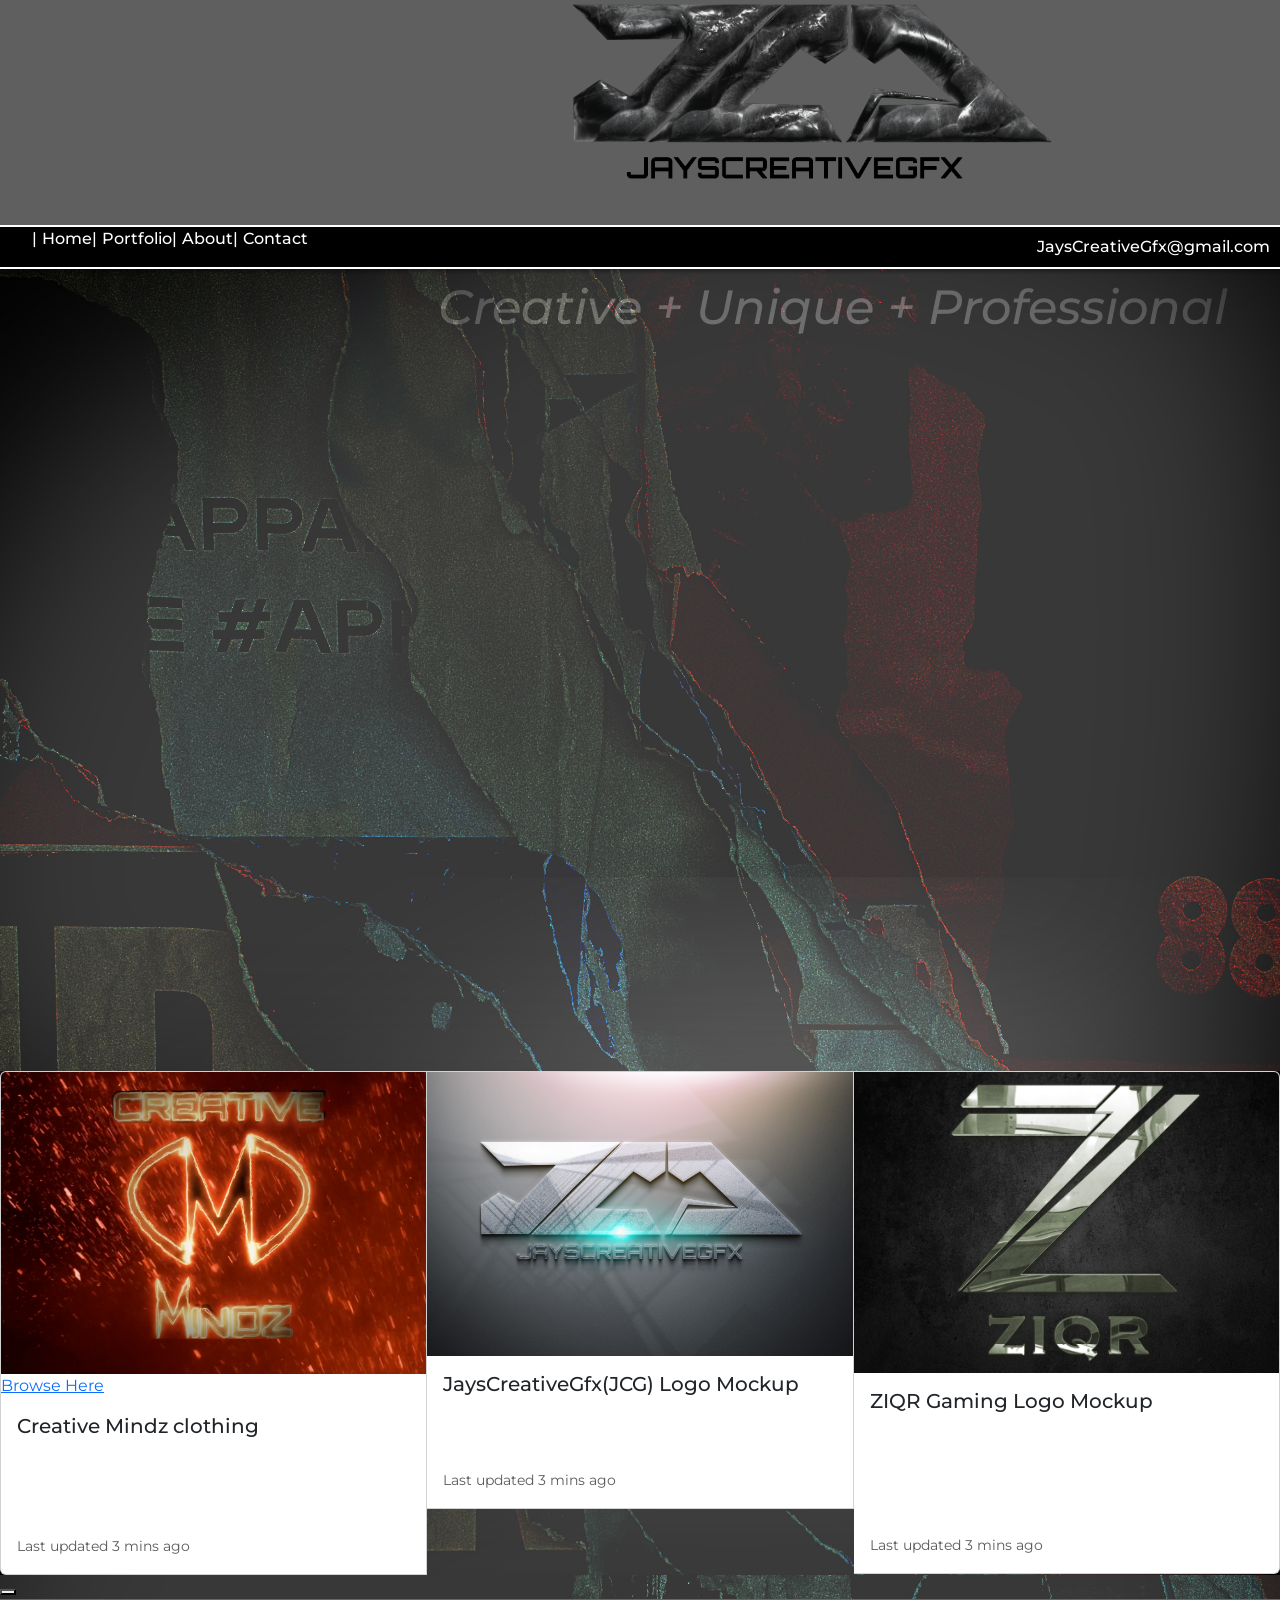
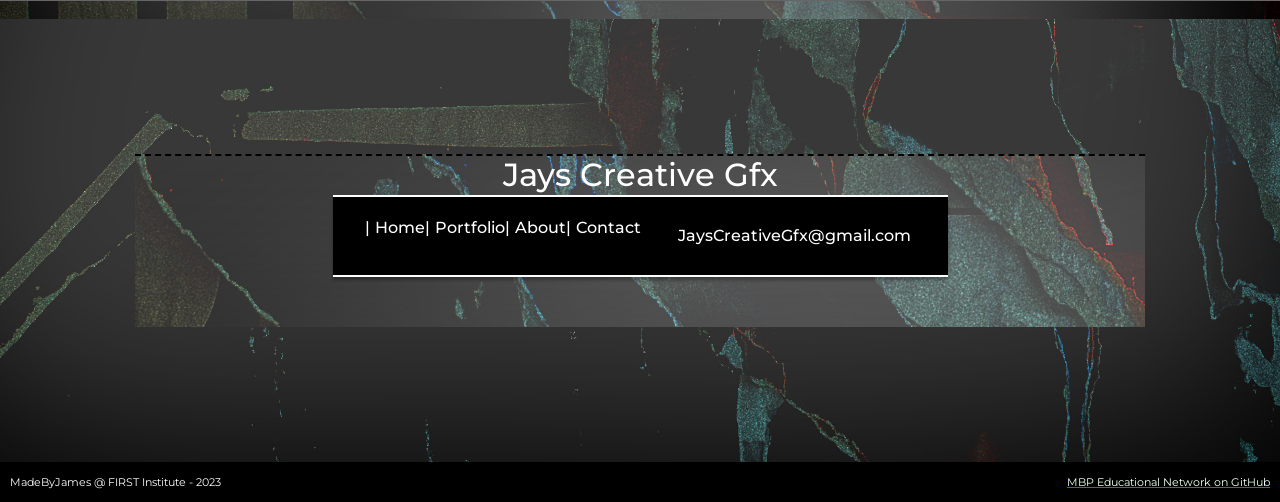
==== index.html @ 42626020 "5/8" ====
<!DOCTYPE html>
<html lang="en" dir="ltr">

<head>
  <meta name="viewport" content="width=device-width, initial-scale=1">
  <meta charset="utf-8">
  <link rel="icon" href="./assets/branding/first_code.svg">
  <!-- Site tyle, do not edit style.css -->
  <link rel="stylesheet" href="JCG_Portfolio/css/style.css">
  <!-- Hero styling, edit this one. -->
  <link rel="stylesheet" href="JCG_Portfolio/css/hero.css">
  <link href="https://cdn.jsdelivr.net/npm/bootstrap@5.3.0-alpha3/dist/css/bootstrap.min.css" rel="stylesheet"
    integrity="sha384-KK94CHFLLe+nY2dmCWGMq91rCGa5gtU4mk92HdvYe+M/SXH301p5ILy+dN9+nJOZ" crossorigin="anonymous">
  <link rel="preconnect" href="https://fonts.googleapis.com">
  <link rel="preconnect" href="https://fonts.gstatic.com" crossorigin>
  <link href="https://fonts.googleapis.com/css2?family=Montserrat&display=swap" rel="stylesheet">

  <title>James Figueroa</title>
</head>

<body>
  <header>
    <div class="header-top">
      <img class="jcg" src="" alt="">

      <defs>
        <style></style>
      </defs>
      <g id="a" />
      <g id="b">
        <g id="c">
          <g>
            <path class="d"
              d="M50.59,47.19h-2.02v8.18h1.64c1.56,0,2.51-.68,2.51-2.81v-2.62c0-1.9-.65-2.74-2.13-2.74Z" />
            <path class="d"
              d="M57,0C25.52,0,0,25.52,0,57s25.52,57,57,57,57-25.52,57-57S88.48,0,57,0Zm-10.43,16.19c1.56,0,1.93-.52,2.04-2.22l.3-4.97c.19-2.82,1.82-4.11,4.11-4.11h2.08v3.34h-.59c-1.3,0-1.85,.59-1.96,2.63l-.19,3.71c-.07,1.37-.52,2.82-2.41,3.3,1.89,.48,2.33,1.93,2.41,3.3l.19,3.71c.11,2.04,.67,2.63,1.96,2.63h.59v3.34h-2.08c-2.3,0-3.93-1.3-4.11-4.11l-.3-4.97c-.11-1.71-.48-2.22-2.04-2.22v-3.34Zm-11.43,31h-6.88v8.03h5.4v3.8h-5.4v10.99h-4.18v-26.63h11.07v3.8Zm-1.83-19.59v-6.69c0-2.06,1.03-3.23,3.01-3.23s3.01,1.18,3.01,3.23v1.25h-1.91v-1.38c0-.92-.4-1.27-1.05-1.27s-1.05,.35-1.05,1.27v6.94c0,.92,.4,1.25,1.05,1.25s1.05-.33,1.05-1.25v-1.84h1.91v1.71c0,2.06-1.03,3.23-3.01,3.23s-3.01-1.18-3.01-3.23Zm8.03,42.41h-4.18v-26.63h4.18v26.63Zm11.79,0c-.23-.68-.38-1.1-.38-3.27v-4.18c0-2.47-.84-3.38-2.74-3.38h-1.44v10.84h-4.18v-26.63h6.31c4.34,0,6.2,2.02,6.2,6.12v2.09c0,2.74-.87,4.53-2.74,5.4,2.09,.87,2.78,2.89,2.78,5.67v4.11c0,1.29,.04,2.24,.46,3.23h-4.26Zm15.65,29.02c-1.39,0-1.72,.46-1.82,1.98l-.26,4.43c-.17,2.51-1.62,3.67-3.67,3.67h-1.85v-2.98h.53c1.16,0,1.65-.53,1.75-2.35l.17-3.31c.07-1.22,.46-2.51,2.15-2.94-1.69-.43-2.08-1.72-2.15-2.94l-.17-3.31c-.1-1.82-.6-2.35-1.75-2.35h-.53v-2.98h1.85c2.05,0,3.5,1.16,3.67,3.67l.26,4.43c.1,1.52,.43,1.98,1.82,1.98v2.98Zm-3.52-28.72c-4.11,0-6.24-2.43-6.24-6.7v-1.64h3.96v1.9c0,1.9,.84,2.59,2.17,2.59s2.17-.68,2.17-2.59c0-5.48-8.18-6.5-8.18-14.11,0-4.26,2.09-6.69,6.16-6.69s6.16,2.43,6.16,6.69v.84h-3.96v-1.1c0-1.9-.76-2.62-2.09-2.62s-2.09,.72-2.09,2.62c0,5.48,8.18,6.5,8.18,14.11,0,4.26-2.13,6.7-6.24,6.7Zm20.35-23.13h-4.37v22.82h-4.18v-22.82h-4.37v-3.8h12.93v3.8Zm4.31,20.4l-1.44,3.33h-1.35l.87-3h-1.26v-3.18h3.18v2.85Zm0-11.1h-3.18v-3.18h3.18v3.18Z" />
          </g>
        </g>
      </g></svg>
    </div>
    <div class="header-bottom">
      <h1 class="site_title"></h1>
      <h3 class="site_quote"></h3>
    </div>
  </header>
  <nav>
    <ul>
      <li> <a href="index.html">Home</a> </li>
      <li> <a href="portfolio.html">Portfolio</a> </li>
      <li> <a href="about.html">About</a> </li>
      <li> <a href="contact.html">Contact</a> </li>
    </ul>
    <div class="nav-contact">
      
      <ion-icon name="mail-outline"></ion-icon> <p>JaysCreativeGfx@gmail.com</p>
    </div>
  </nav>
  <section>
    <!-- HERO CSS GOES HERE -->
    <div class="site_hero">
      <div class="hero_text">
        <h1> </h1>

        <h3>Creative + Unique + Professional</h3>
      </div>
    </div>
  </section>
  <!-- DAY 1 STOP HERE -->
  <main>

    <!-- General content cards: -->
    <div class="card-group">
      <div class="card">
        <img src="JCG_Portfolio/assets/branding/Screen Shot 2023-08-06 at 7.41.13 PM.png" class="card-img-top" alt="...">
       
        <a href="https://creativemindzclothing.com" target="_blank" class="button">Browse Here</a>
        <div class="card-body">
          <h5 class="card-title">Creative Mindz clothing</h5>
          <p class="card-text">This is a wider card with supporting text below as a natural lead-in to additional content. This content is a little bit longer.</p>
          <p class="card-text"><small class="text-body-secondary">Last updated 3 mins ago</small></p>
        </div>
      </div>
      <div class="card">
        <img src="JCG_Portfolio/assets/branding/JCGMockup.jpg" class="card-img-top" alt="...">
        <div class="card-body">
          <h5 class="card-title">JaysCreativeGfx(JCG) Logo Mockup</h5>
          <p class="card-text">This card has supporting text below as a natural lead-in to additional content.</p>
          <p class="card-text"><small class="text-body-secondary">Last updated 3 mins ago</small></p>
        </div>
      </div>
      <div class="card">
        <img src="JCG_Portfolio/assets/branding/ZIQRMockUpBlk.jpg" class="card-img-top" alt="...">
        <div class="card-body">
          <h5 class="card-title">ZIQR Gaming Logo Mockup</h5>
          <p class="card-text">This is a wider card with supporting text below as a natural lead-in to additional content. This card has even longer content than the first to show that equal height action.</p>
          <p class="card-text"><small class="text-body-secondary">Last updated 3 mins ago</small></p>
        </div>
      </div>
    </div>
  </main>
  
  <button></button>
        <div class="footer-hat"></div>
  <footer>
        <div class="footer-left">
          <h4>Jays Creative Gfx</h4>
          <nav>
            <ul>
              <li> <a href="index.html">Home</a> </li>
              <li> <a href="./portfolio.html">Portfolio</a> </li>
              <li> <a href="./about.html">About</a> </li>
              <li> <a href="./contact.html">Contact</a> </li>
            </ul>
            <div class="nav-contact">
           
              <ion-icon name="mail-outline"></ion-icon> <p>JaysCreativeGfx@gmail.com</p>
            </div>
          </nav>
        
    </div>
  </footer>
  <div class="footer-feet">
    <p>MadeByJames @ FIRST Institute - 2023</p>
    <a href="https://github.com/nicholasparryfirst/nicholasparryfirst.github.io">
      <p>MBP Educational Network on GitHub</p>
    </a>
  </div>





  <script src="https://cdn.jsdelivr.net/npm/bootstrap@5.3.0-alpha3/dist/js/bootstrap.bundle.min.js"
    integrity="sha384-ENjdO4Dr2bkBIFxQpeoTz1HIcje39Wm4jDKdf19U8gI4ddQ3GYNS7NTKfAdVQSZe"
    crossorigin="anonymous"></script>


  <script type="module" src="https://unpkg.com/ionicons@5.5.2/dist/ionicons/ionicons.esm.js"></script>
  <script nomodule src="https://unpkg.com/ionicons@5.5.2/dist/ionicons/ionicons.js"></script>
</body>

</html>
---- JCG_Portfolio/css/style.css ----
/* Imports */
@import url('https://fonts.googleapis.com/css2?family=Abril+Fatface&display=swap');
@import url('https://fonts.googleapis.com/css2?family=Open+Sans:ital,wght@0,300;0,400;0,500;0,600;0,700;0,800;1,300;1,400;1,500;1,600;1,700;1,800&display=swap');
@import url('https://fonts.googleapis.com/css2?family=Bebas+Neue&display=swap');

/*~~~~~~ MAIN BRAND STYLE ~~~~~~~~*/

/* typography: */
body, main, footer, nav, header {
  font-family: 'Montserrat', sans-serif;
  background-color: #000000;
}
a {
  color:#000000;
}
.btn {
  background-color: #000000;
  border:2px solid #000000;
  border-radius: 0px;
}

/* Header & Navbar: */

body {
  background-image: url("../assets/branding/NewJCGCBackground.jpg");
  
  background-size: cover;
  background-position: center;
  background-repeat: no-repeat;
  
  color:#000000;
  border-color: #000000;
}

header {
  padding-top: 25vh;
  margin-left: 0%;
  margin-right: 0%;
  padding-left: 90vh;
  padding-right: 90vh;
  max-width: max-content;
  background-image: url("../assets/branding/NewJCGLogo-02.png");
    background-position: center;
    background-size: cover;
    background-size: 30%;
    background-repeat: no-repeat;
    justify-content: center;

    


  
  background-color:#5f5f5f;
  color:#ffffff;
 
 
}
.header-bottom{
 
}
div .card {
  height: 20%;
}
  

.header-top{
  width:100%;
  margin-left: 31vh;
  margin-right: 31vh;
 
    background-position: center;
    background-size: cover;
    background-size: 70%;
    background-repeat: no-repeat;
  display: flex;
  align-items: center;
  justify-content: center;
  
}
nav  {
  width: 100%;
  justify-content: space-between;
  align-items: center;
  border-top: 2px solid #ffffff;
  border-bottom: 2px solid #ffffff;
  background-color:#000000;
  position:sticky;
  top:0px;
  box-shadow: 0px 3px 3px 0px rgb(0,0,0,0.3);
  display:flex;
  z-index: 99;
  font-weight: 500;
  color: rgb(255, 255, 255);
  
}



nav ul  {
  display:flex;
  
 
}

nav li {
  list-style-type: none;
  display:flex;
  justify-content: center;
  align-items: center;
  align-content: center;
 
}
nav a {
  color:#ffffff;
  text-decoration: none;
  
  display:inline-block;
  
}
nav a::before {
  content:"|";
  padding-right:5px;
  
}
nav a:hover {
  background-color: #000000bc;
  color:#6397ff;
}
.nav-contact {
  display:flex;
  justify-content: flex-end;
  align-items: center;
  height:auto;
  width:100%;
}
.nav-contact:hover {
  color:#6397ff;
}
.nav-contact ion-icon{
  margin-right:10px;
}
.nav-contact p:hover {
  color:#6397ff;
}
.nav-contact p {
  margin:0;
  margin-right: 10px;
}

#site_logo {
  width:100%;
}
.site_title {
  font-family: 'Lobster'cursive;
  font-size: 4em;
  font-weight: 900;
  margin-bottom:0;
}
.site_quote {

  align-items: center;
  justify-content: center;
  padding: 5%;
  font-size: 1.5em;
  text-align: right;
  font-style: italic;
  font-weight: 700px;
  margin:0px;
  font-family: 'Montserrat', sans-serif;
  color: #ffffff;
}
#site_logo:hover,.site_title:hover,.site_quote:hover {
  color:#192e55;
  cursor:pointer;
}


/* MAIN Content */


/* contents: */

.content {
  background-color: #ab5151;
  border:2px solid #ff0000;
  padding:15px;
  color:#333131;
  box-shadow: 2px 3px 1px 1px rgba(0,0,0,0.3);
  margin:50px 0px;
}
.content-header {
  font-size: 42pt;
  font-family: 'Lobster', cursive;
  margin:0;
  text-align: center;
  padding:25px;
  font-style: italic;
  font-weight: bold;
}
.content-subhead {
  border-bottom: 1px solid #000000;
  margin:0;
  text-align: center;
  margin-bottom:25px;
  padding-bottom:25px;
  font-family: 'Montserrat', sans-serif;
  font-weight: normal;
  font-style: italic;
}
.content-content {
  
  padding:20px;
}






/* Footer ~~~~~~~ */
.footer-hat {
  height:20px;
  background-color: #000000;
  border-top:2px solid #676666;
  background-image: url("../assets/branding/NewJCGCBackground.jpg");
  background-position: center;
  background-size: cover;
  justify-content: center;
  
  
  
}
footer .nav-contact{
  margin: 3vh;
}
footer {
  padding-right: 50vh;
  padding-left: 50vh;
  justify-content: center;
  background-image: url("../assets/branding/NewJCGCBackground.jpg");
  background-position: center;
  background-size: cover;
  background-size: 200%;
  margin: 15vh;
  margin-left: 15vh;


  background-repeat: no-repeat;
  background-color: #adacac;

  border-top:2px dashed #000000;
  box-sizing: border-box;
  display:flex;
  color: #ffffff;
  font-family: 'Lobster', cursive;
}
footer h4, footer h5, footer h6 {
  font-family: 'Lobster', cursive;
  margin:0;

}
.footer-left {
  flex: 1;
  margin-bottom:50px;
  font-family: 'Montserrat', sans-serif;
}
.footer-right {
  flex:3;
  margin-left:25px;
  font-family: 'Montserrat', sans-serif;
}
footer h4 {
  font-size: 2em;
  font-family: 'Montserrat', sans-serif;
}
.footer-right h6 {
  font-size: 1.5em;
  font-family: 'Montserrat', sans-serif;
}
.footer-right p {
  margin-left: 15px;
  margin-top: 10px;
  font-family: 'Montserrat', sans-serif;
}

.footer-feet {
  background-color: #000000;
  height:40px;
  border-top: 2px dashed #000000;
  

  display:flex;
  align-items: center;
  justify-content: space-between;
  padding:10px;
  font-size: 8pt;
  font-family: 'Montserrat', sans-serif;
}

.footer-feet p {
  font-family: 'Montserrat', sans-serif;
  margin:0;
}

/* Special typography */

.dropcap {
  float:left;
  font-size:42pt;
  margin-top: -5px;
  line-height: 0.65;
  padding-bottom: 0px;
  margin-bottom: 0px;
  font-family: 'Montserrat', sans-serif;
  font-weight: bold;
}
h1{
  font-family: 'Lobster' ;
}

.content-container{
  margin-bottom:0%;
  display: grid;
  grid-template-columns: auto;
}
---- JCG_Portfolio/css/hero.css ----
.site_hero {
    height: 88vh;
   
    justify-content:center;
   
    align-items: center;
    font-family: 'Montserrat', sans-serif;
    background-image: url("../assets/branding/newJCGSuperhero.jpg");
    background-position: center;
    background-size: cover;
    background-size: 70%;
    background-repeat: no-repeat;
    width: 185vh;

}
 h1 h3{
    justify-content: center;
    align-items: center;
}
.hero_text{
    align-items: center;
    color: rgb(255, 255, 255);
    font-family: 'Montserrat', sans-serif;
    font-style: italic;
    text-align: center;
    text-shadow: 2px 3px 3px 0px rgba(0, 0, 0, 0.3);
    opacity: 100%;
    mix-blend-mode: overlay;
}
.hero_text h1{
    font-size:5em;
    margin-top: 10px;
}
.hero_text h3{
    font-size: 3em;
    margin-bottom: 40px;
    font-family: 'Montserrat', sans-serif;
    


}




#contact {

  margin-bottom: 100px;

  padding-top:64px!important;

  padding-bottom: 64px!important;

  display: block;

  background-color: rgb(0, 0, 0);

  color: #98b59a;

  text-align: center;
}



 

.field {

  width: 100%;

  padding: 12px 20px;

  margin: 8px 0;

  display: inline-block;

  border: 1px solid #ccc;

  border-radius: 4px;

  box-sizing: border-box;

  justify-content: center;
  color: #000000;

}

 

 

 

.send {

    width: 50%;

    background-color: #080808;

    color: white;

    padding: 14px 20px;

    margin: 8px 0;

    border: 2px solid rgb(207, 180, 73);

    border-radius: 4px;

    cursor: pointer;
    justify-content: center;
    align-items: center;
    display: flex;
    padding-left: 3vh;
    margin-left: 28vh;

  }
  form{
    background-image: url("../assets/branding/NewJCGCBackground.jpg");
    background-position: center;
    background-size: cover;
    margin: 10vh;
    padding-left: 25vh;
    padding-right: 25vh;
  }
input{
    display: flex;
    justify-content: center;
    align-items: center;
   
   
   

}


.field {
    margin: 0vh;
    
}


main {
  
    display: flex;
    flex-direction: column;
    background: rgba(255, 255, 255, 0.904);
    color: #695e5e;
    unicode-bidi: embed;
    align-items: center;
    background-image: url("../assets/branding/NewJCGCBackground.jpg");
    background-position: center;
    background-size: cover;
    
}
h2{
    text-align: center;
}
h1{
    font-family:Impact, Haettenschweiler, 'Arial Narrow Bold', sans-serif;
    text-align: center;
    font-size: 60px;
}
h4{
    text-align: center;
}


    

user agent stylesheet



body, button, input, label, select, td, textarea {
    font-family: Helvetica, Arial, sans-serif;
    font-size: 10px;
}

    
    

.JamesIMG{
    scale: 80%;
    display: flex;
    justify-content: center;
    align-items: center;
    align-content: center;
  
}

    

img{
    
}
    
    

  
   
    





    
      
    


    
  
    


.carousel-item{
    display: flex;
    justify-content: center;
    align-content: center;
    align-items: center;
    margin-left: 34vh;
    scale: 70%;
    
}
#gallery {
    display: grid;
    grid-template-columns:0.5fr 5fr .5fr;
    grid-template-rows: 1fr 6fr 1fr;
    grid-template-areas: 
    "navArea headerArea headerArea"
    "navArea galleryArea galleryArea"
    "navArea galleryArea galleryArea";
    display: flex;
    align-items: center;
}
   

 

.gallery__img {
    display: flex;
    align-items: center;
    display: grid;
    width: 300px;
    height: 300px;
    margin-bottom: 5vh;

   

}
main


  
.Message{
   align-items: center;
    margin-left:20%;
    padding: 20%;
    
}
input:valid{
    border:2px green solid;
}
input:invalid{
    border:2px red rgb(red, green, blue)solid;
}


/*media Query*/
    
@media screen and (max-width:768px) {

    #gallery {
    grid-template-columns: 1fr;
    grid-template-areas: 
    "headerArea"
    "navArea"
    "galleryArea";
}


#gallery img {
    width:100%;
    height: auto;

}
}
   
/*media Query*/
@media screen and (max-width: 1200px){
    main{
        align-items: center;

    }
    

}
    

    
@media screen and (max-width:768px) {
    main{
        align-items: center;
       

    }
    #gallery {
        grid-template-columns: 1fr;
        grid-template-areas: 
        "headerArea"
        "navArea"
        "galleryArea";
    }
    #gallery img {
        width:100%;
        height: auto;
    
    }
    

}

   

   
   

.carouselslide{
    display: flex;
    align-items: center;
    
}
h1{
    font-family: 'Lobster', cursive;
    
    
}







.jcg{
    justify-content: center;
    align-items: center;
    width: 20%;
   
  
}



p{
    color: white;
   
}
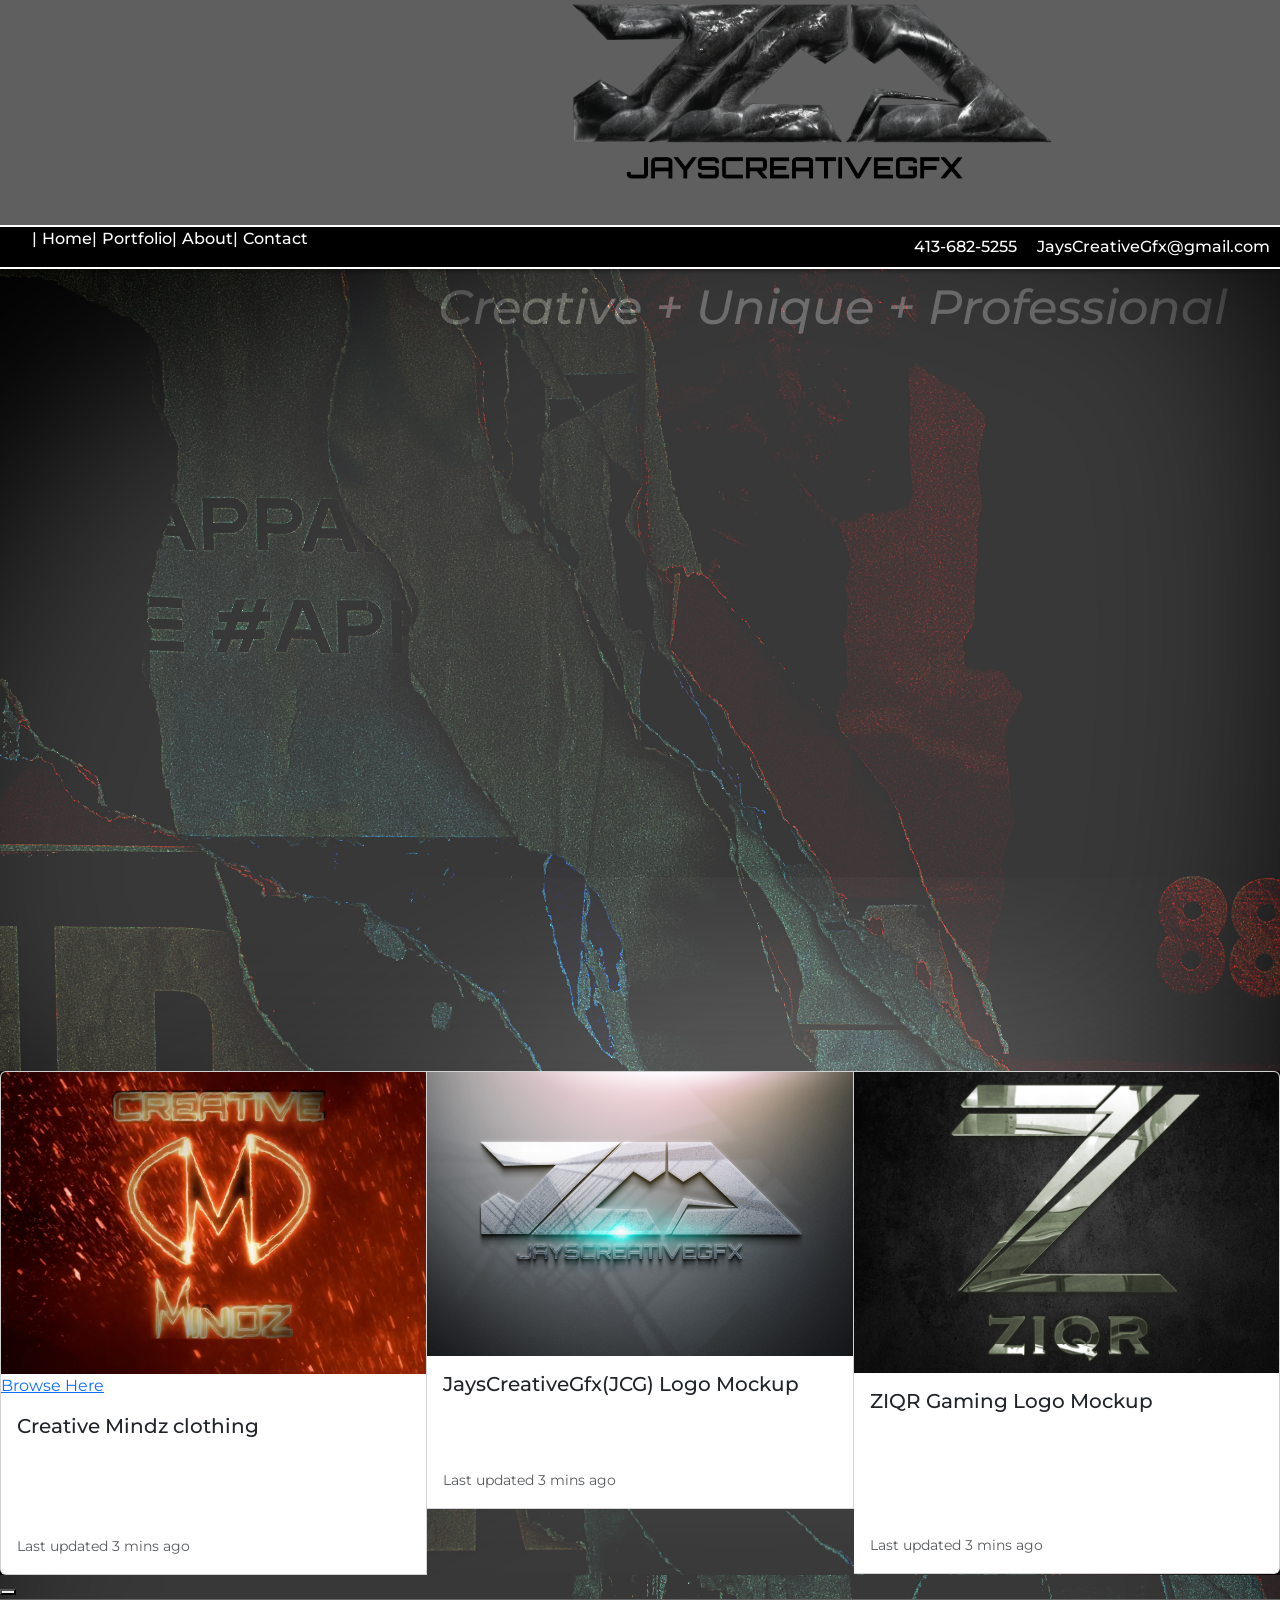
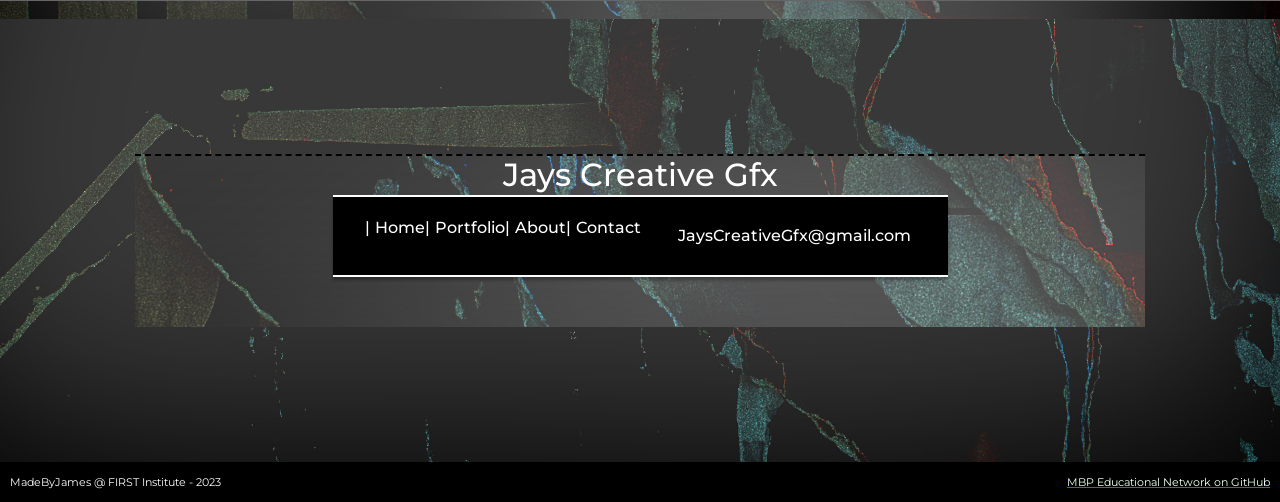
==== commit 5dda0422: "5/8" ====
--- a/index.html
+++ b/index.html
@@ -51,8 +51,9 @@
       <li> <a href="contact.html">Contact</a> </li>
     </ul>
     <div class="nav-contact">
+      <ion-icon name="call-outline"></ion-icon> <p>413-682-5255</p>
+      <ion-icon name="mail-outline"></ion-icon> <p>JaysCreativeGfx@gmail.com</p>
       
-      <ion-icon name="mail-outline"></ion-icon> <p>JaysCreativeGfx@gmail.com</p>
     </div>
   </nav>
   <section>
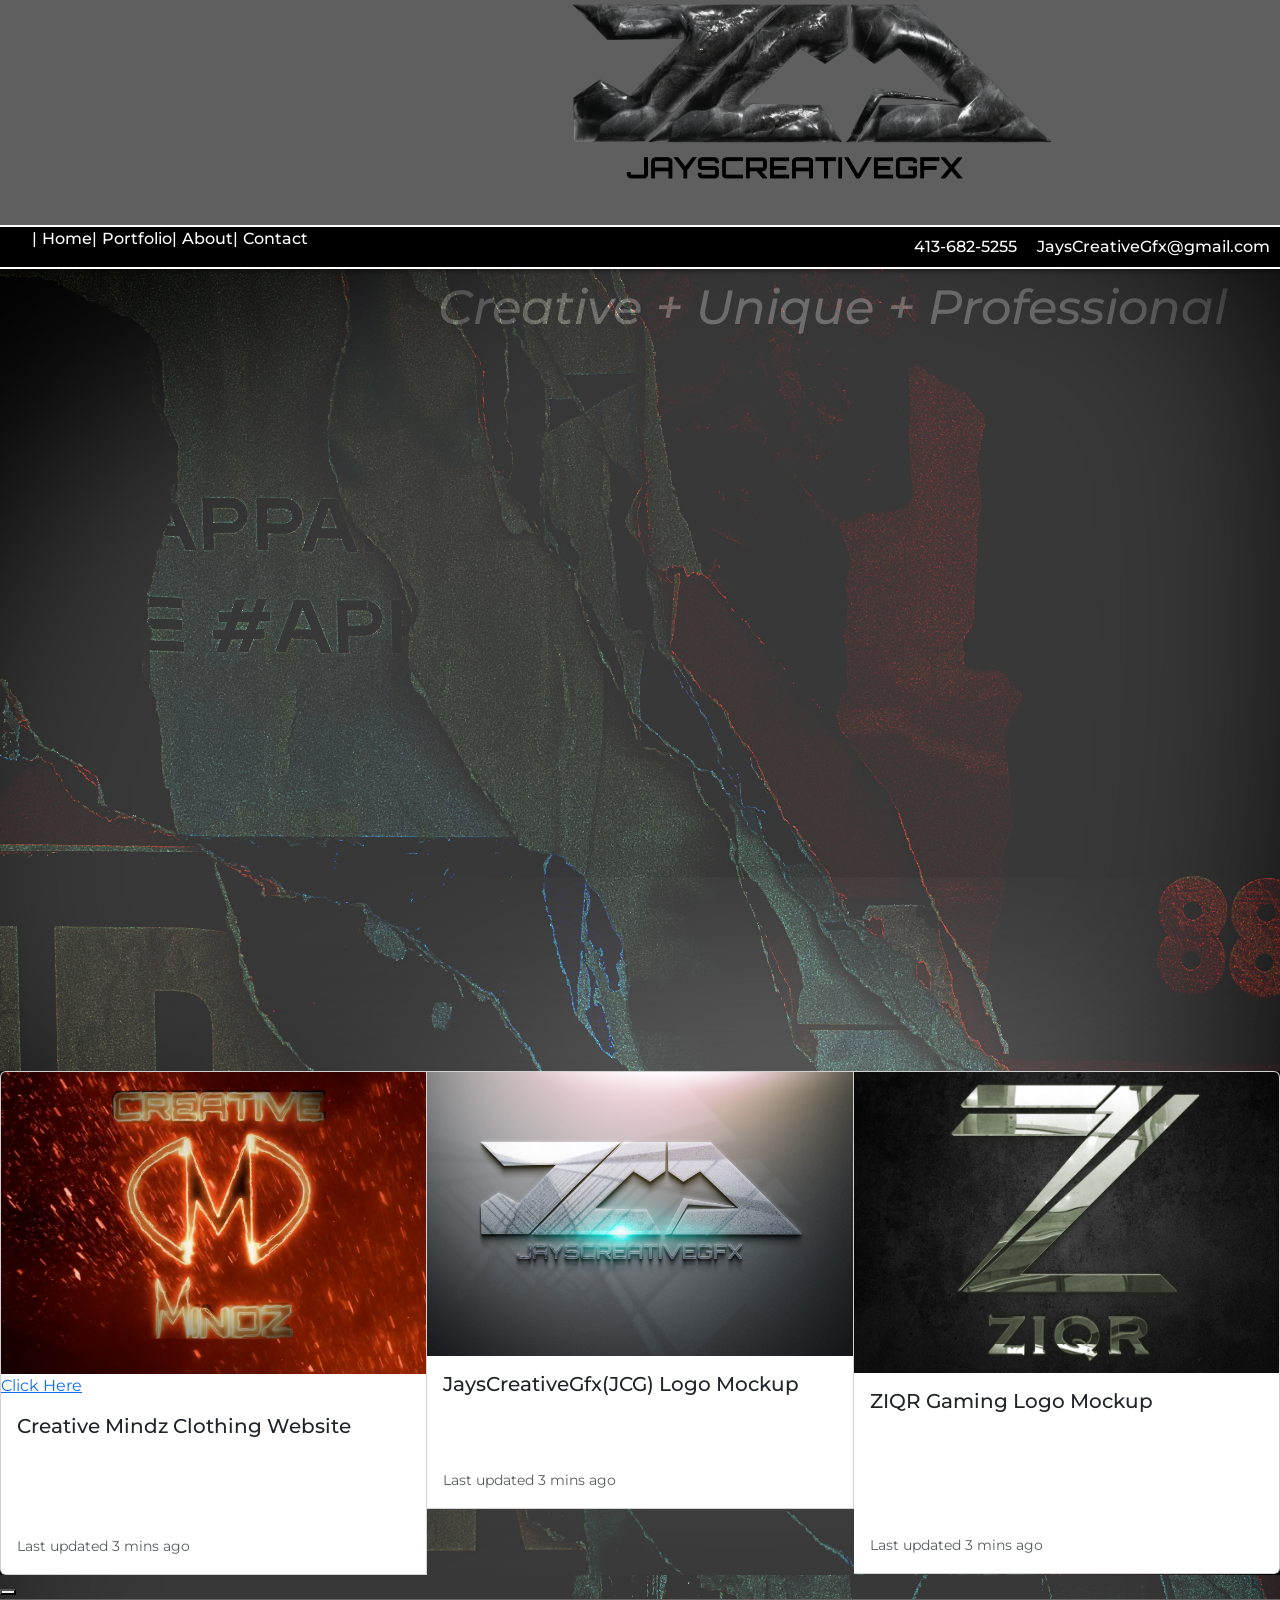
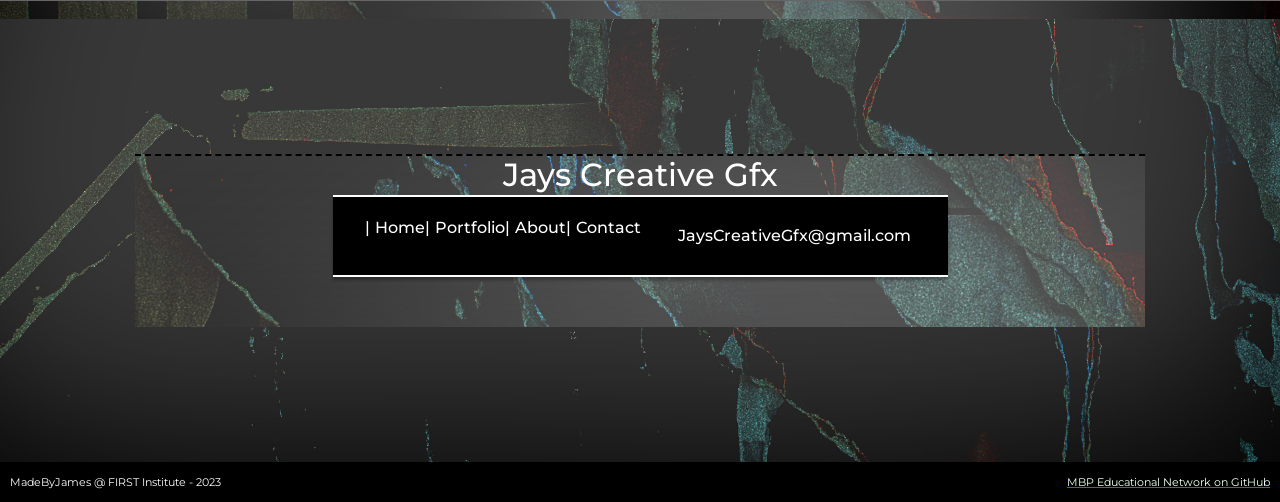
==== commit 136b080a: "5/8" ====
--- a/index.html
+++ b/index.html
@@ -74,9 +74,9 @@
       <div class="card">
         <img src="JCG_Portfolio/assets/branding/Screen Shot 2023-08-06 at 7.41.13 PM.png" class="card-img-top" alt="...">
        
-        <a href="https://creativemindzclothing.com" target="_blank" class="button">Browse Here</a>
+        <a href="https://creativemindzclothing.com" target="_blank" class="button">Click Here</a>
         <div class="card-body">
-          <h5 class="card-title">Creative Mindz clothing</h5>
+          <h5 class="card-title">Creative Mindz Clothing Website</h5>
           <p class="card-text">This is a wider card with supporting text below as a natural lead-in to additional content. This content is a little bit longer.</p>
           <p class="card-text"><small class="text-body-secondary">Last updated 3 mins ago</small></p>
         </div>
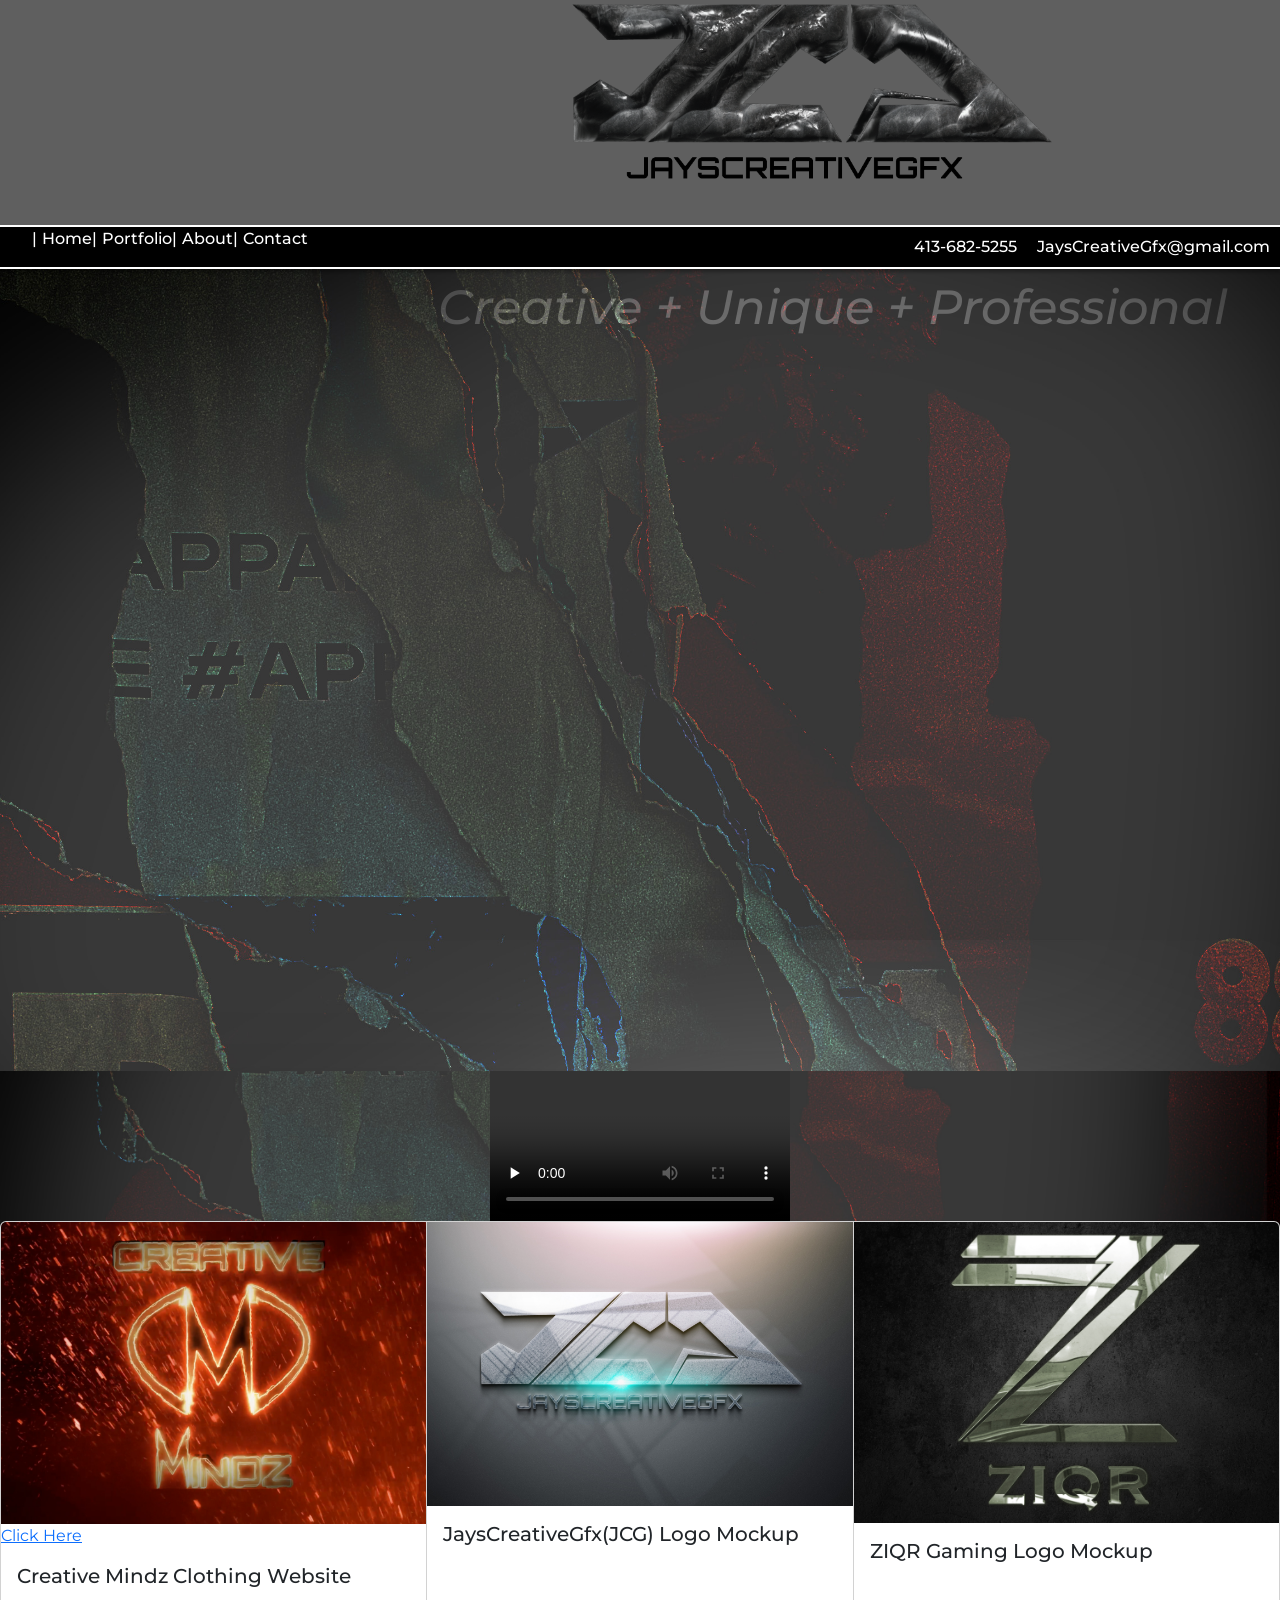
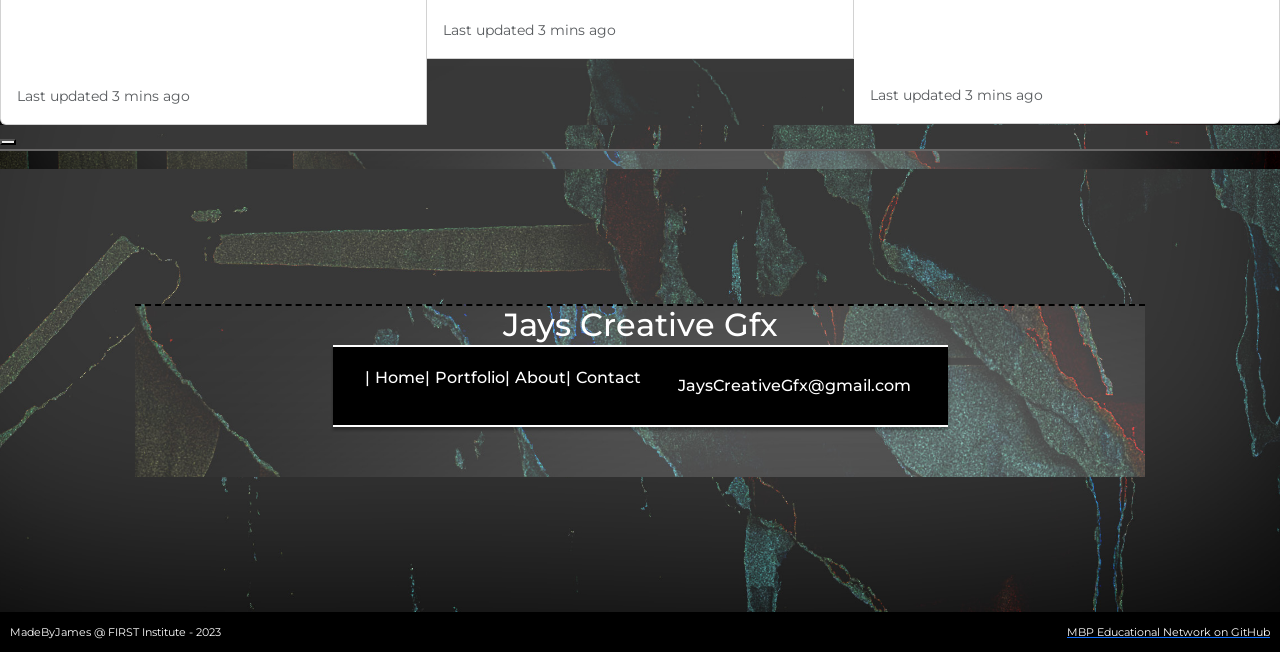
==== commit 79229e06: "5/9" ====
--- a/index.html
+++ b/index.html
@@ -68,6 +68,9 @@
   </section>
   <!-- DAY 1 STOP HERE -->
   <main>
+    <video height="auto" controls="controls" preload="none" onclick="this.play()">
+      <source type="video/mp4" src="JCG_Portfolio/CMCEffectsV3.mp4">
+     </video>
 
     <!-- General content cards: -->
     <div class="card-group">
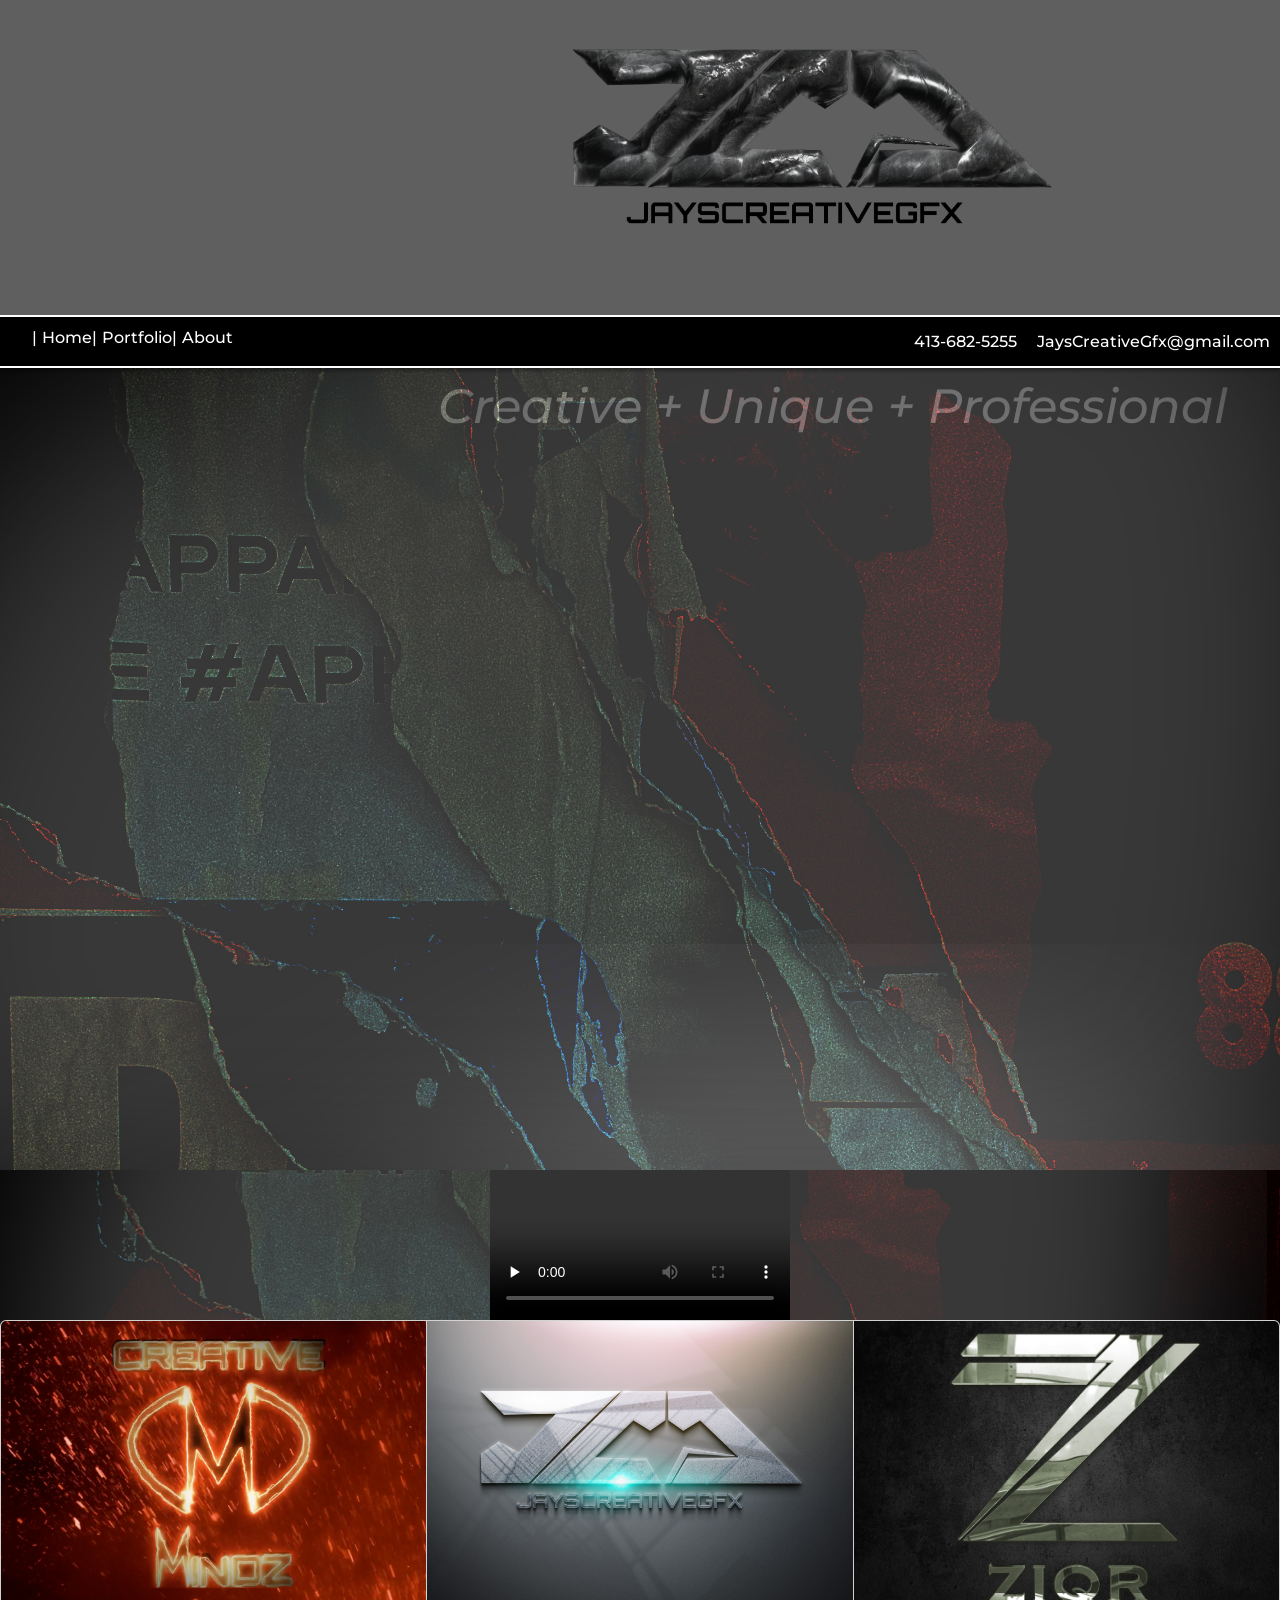
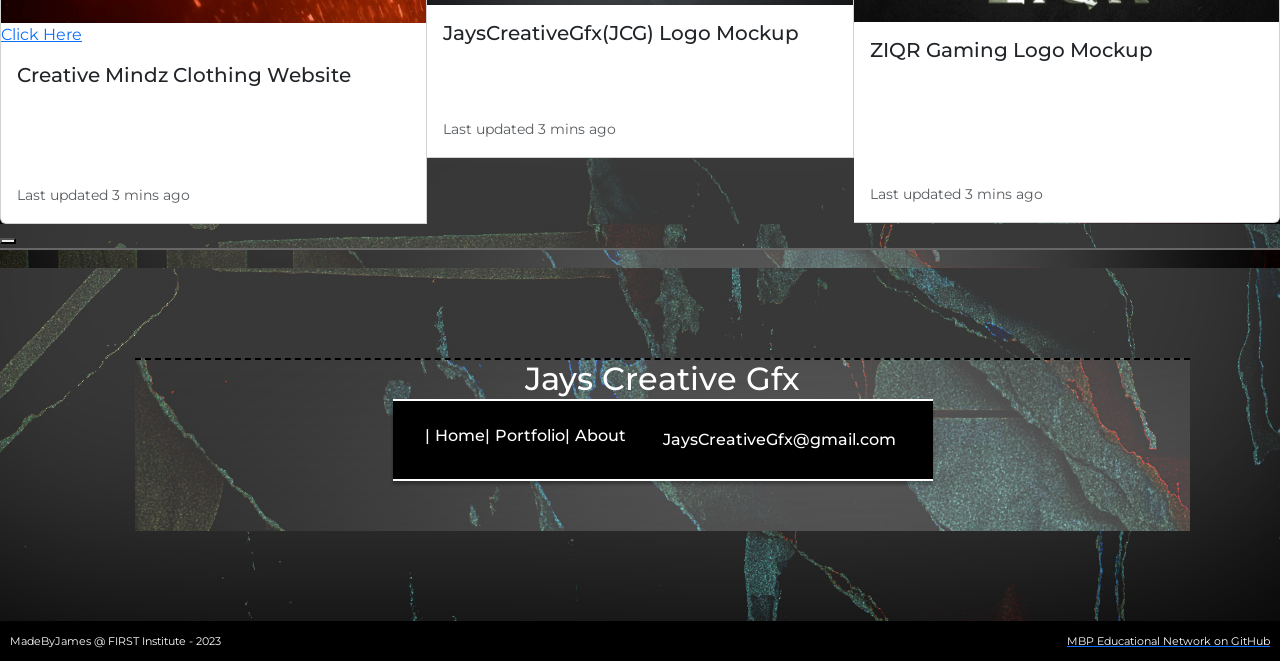
==== commit 73ecb764: "5/10" ====
--- a/index.html
+++ b/index.html
@@ -48,7 +48,7 @@
       <li> <a href="index.html">Home</a> </li>
       <li> <a href="portfolio.html">Portfolio</a> </li>
       <li> <a href="about.html">About</a> </li>
-      <li> <a href="contact.html">Contact</a> </li>
+      
     </ul>
     <div class="nav-contact">
       <ion-icon name="call-outline"></ion-icon> <p>413-682-5255</p>
@@ -113,7 +113,7 @@
               <li> <a href="index.html">Home</a> </li>
               <li> <a href="./portfolio.html">Portfolio</a> </li>
               <li> <a href="./about.html">About</a> </li>
-              <li> <a href="./contact.html">Contact</a> </li>
+              
             </ul>
             <div class="nav-contact">
            
--- a/JCG_Portfolio/css/style.css
+++ b/JCG_Portfolio/css/style.css
@@ -33,7 +33,8 @@
 }
 
 header {
-  padding-top: 25vh;
+  margin-top: 0vh;
+  padding-top: 35vh;
   margin-left: 0%;
   margin-right: 0%;
   padding-left: 90vh;
@@ -45,6 +46,9 @@
     background-size: 30%;
     background-repeat: no-repeat;
     justify-content: center;
+    align-items: center;
+    align-items: center;
+    display: flex;
 
     
 
@@ -98,6 +102,9 @@
 
 nav ul  {
   display:flex;
+  margin-top: 1vh;
+  justify-content: space-between;
+  width: 20%;
   
  
 }
@@ -241,7 +248,7 @@
   background-position: center;
   background-size: cover;
   background-size: 200%;
-  margin: 15vh;
+  margin: 10vh;
   margin-left: 15vh;
 
 
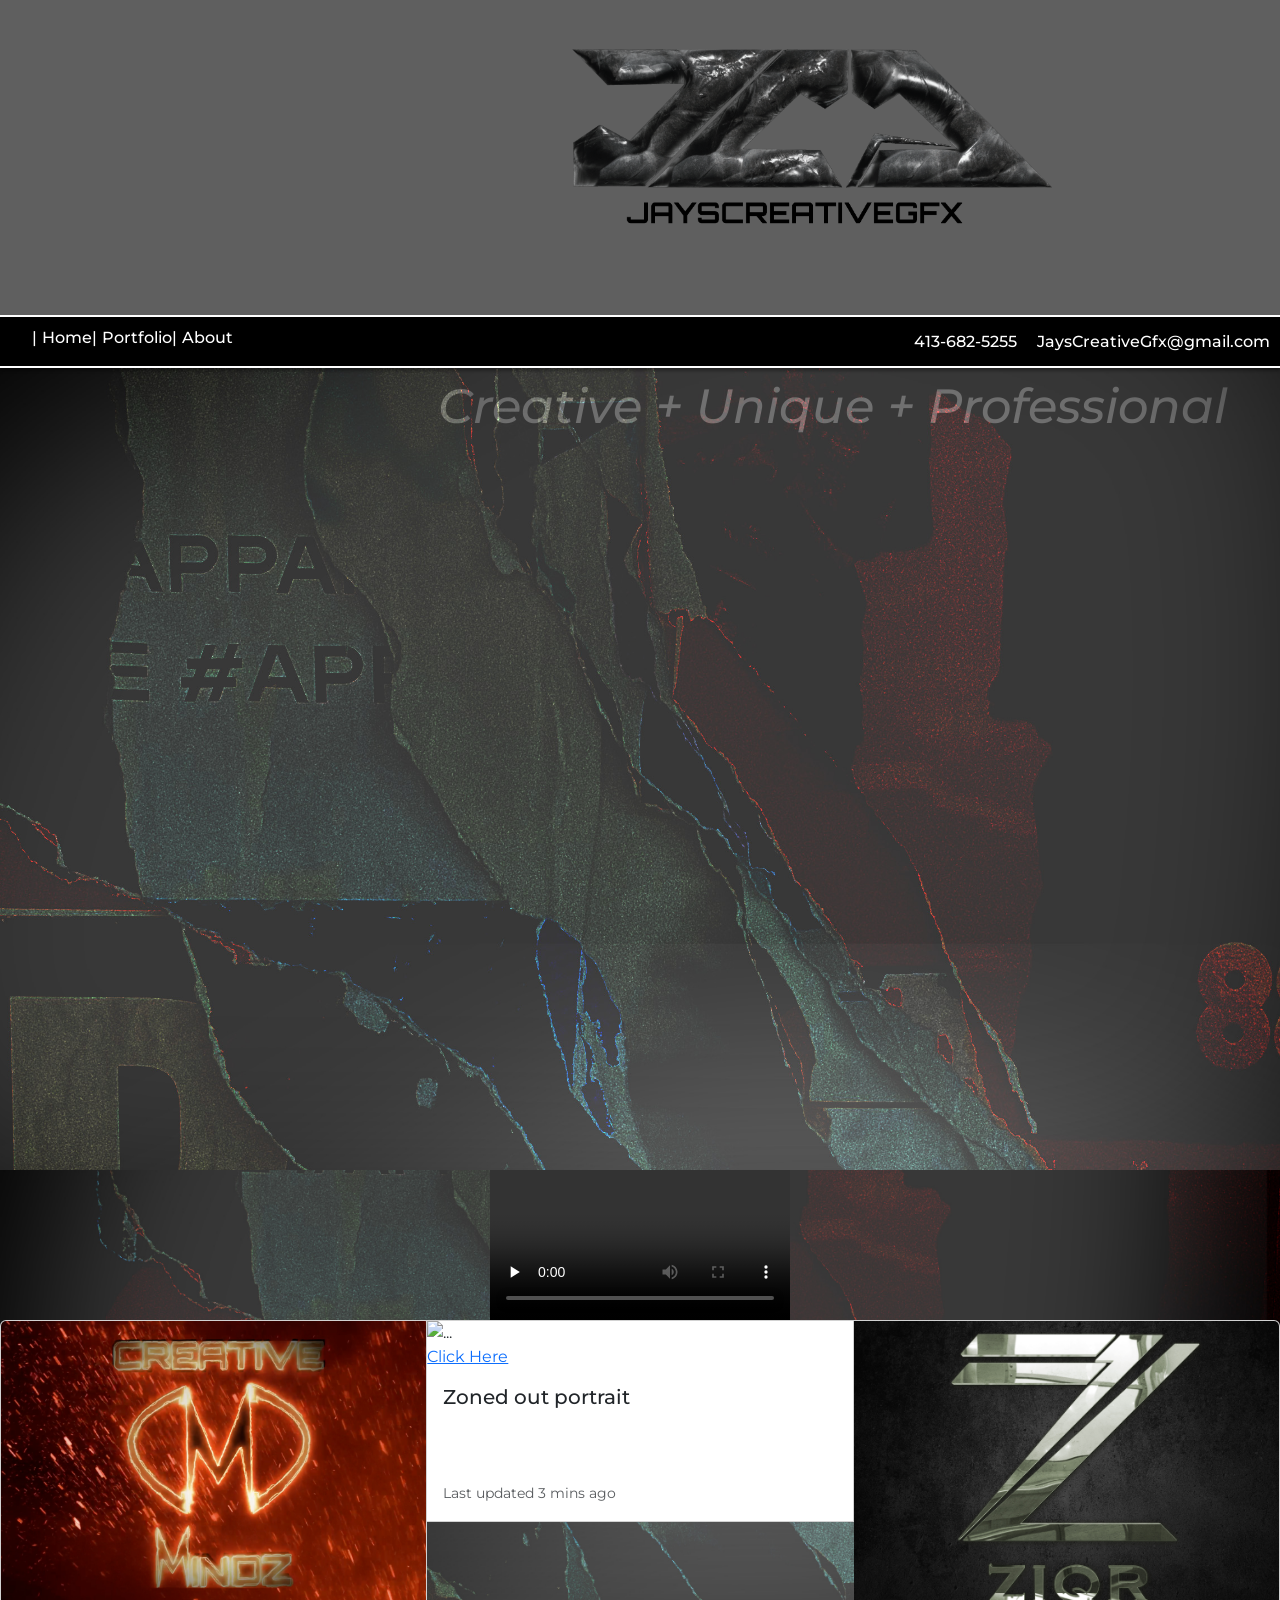
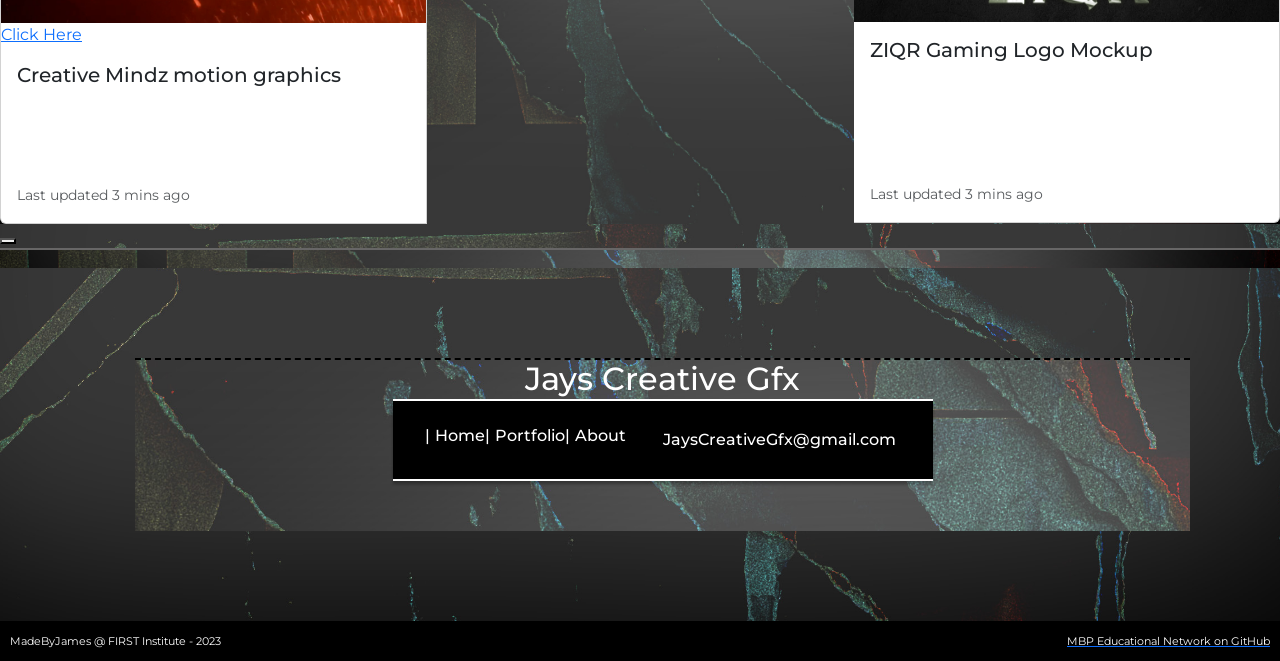
==== commit 957fd980: "8/17" ====
--- a/index.html
+++ b/index.html
@@ -69,7 +69,7 @@
   <!-- DAY 1 STOP HERE -->
   <main>
     <video height="auto" controls="controls" preload="none" onclick="this.play()">
-      <source type="video/mp4" src="JCG_Portfolio/CMCEffectsV3.mp4">
+      <source type="video/mp4" src="JCG_Portfolio/assets/JCGLogoAnimation.mp4">
      </video>
 
     <!-- General content cards: -->
@@ -77,17 +77,18 @@
       <div class="card">
         <img src="JCG_Portfolio/assets/branding/Screen Shot 2023-08-06 at 7.41.13 PM.png" class="card-img-top" alt="...">
        
-        <a href="https://creativemindzclothing.com" target="_blank" class="button">Click Here</a>
+        <a href="https://dev-jamesfigueroaportfolio.pantheonsite.io/wp-admin/post.php?post=76&action=edit" target="_blank" class="button">Click Here</a>
         <div class="card-body">
-          <h5 class="card-title">Creative Mindz Clothing Website</h5>
+          <h5 class="card-title">Creative Mindz motion graphics</h5>
           <p class="card-text">This is a wider card with supporting text below as a natural lead-in to additional content. This content is a little bit longer.</p>
           <p class="card-text"><small class="text-body-secondary">Last updated 3 mins ago</small></p>
         </div>
       </div>
       <div class="card">
-        <img src="JCG_Portfolio/assets/branding/JCGMockup.jpg" class="card-img-top" alt="...">
+        <img src="JCG_Portfolio/assets/branding/ReDoPortrait.jpg" class="card-img-top" alt="...">
+        <a href="https://dev-jamesfigueroaportfolio.pantheonsite.io/wp-admin/post.php?post=76&action=edit" target="_blank" class="button">Click Here</a>
         <div class="card-body">
-          <h5 class="card-title">JaysCreativeGfx(JCG) Logo Mockup</h5>
+          <h5 class="card-title">Zoned out portrait</h5>
           <p class="card-text">This card has supporting text below as a natural lead-in to additional content.</p>
           <p class="card-text"><small class="text-body-secondary">Last updated 3 mins ago</small></p>
         </div>
--- a/JCG_Portfolio/css/hero.css
+++ b/JCG_Portfolio/css/hero.css
@@ -266,19 +266,42 @@
 input:invalid{
     border:2px red rgb(red, green, blue)solid;
 }
+.carouselslide{
+    display: flex;
+    align-items: center;
+    
+}
+h1{
+    font-family: 'Lobster', cursive;
+    
+    
+}
+
+
+
+
+
+
+
+.jcg{
+    justify-content: center;
+    align-items: center;
+    width: 20%;
+   
+  
+}
+
+
+
+p{
+    color: white;
+   
+}
 
 
 /*media Query*/
     
-@media screen and (max-width:768px) {
-
-    #gallery {
-    grid-template-columns: 1fr;
-    grid-template-areas: 
-    "headerArea"
-    "navArea"
-    "galleryArea";
-}
+
 
 
 #gallery img {
@@ -286,7 +309,7 @@
     height: auto;
 
 }
-}
+
    
 /*media Query*/
 @media screen and (max-width: 1200px){
@@ -301,26 +324,23 @@
 
     
 @media screen and (max-width:768px) {
-    main{
+    nav{
         align-items: center;
+        justify-content: space-between;
+    
        
 
     }
-    #gallery {
-        grid-template-columns: 1fr;
-        grid-template-areas: 
-        "headerArea"
-        "navArea"
-        "galleryArea";
+
+       
+       
+        
+
+
     }
-    #gallery img {
-        width:100%;
-        height: auto;
-    
-    }
-    
-
-}
+
+
+
 
    
 
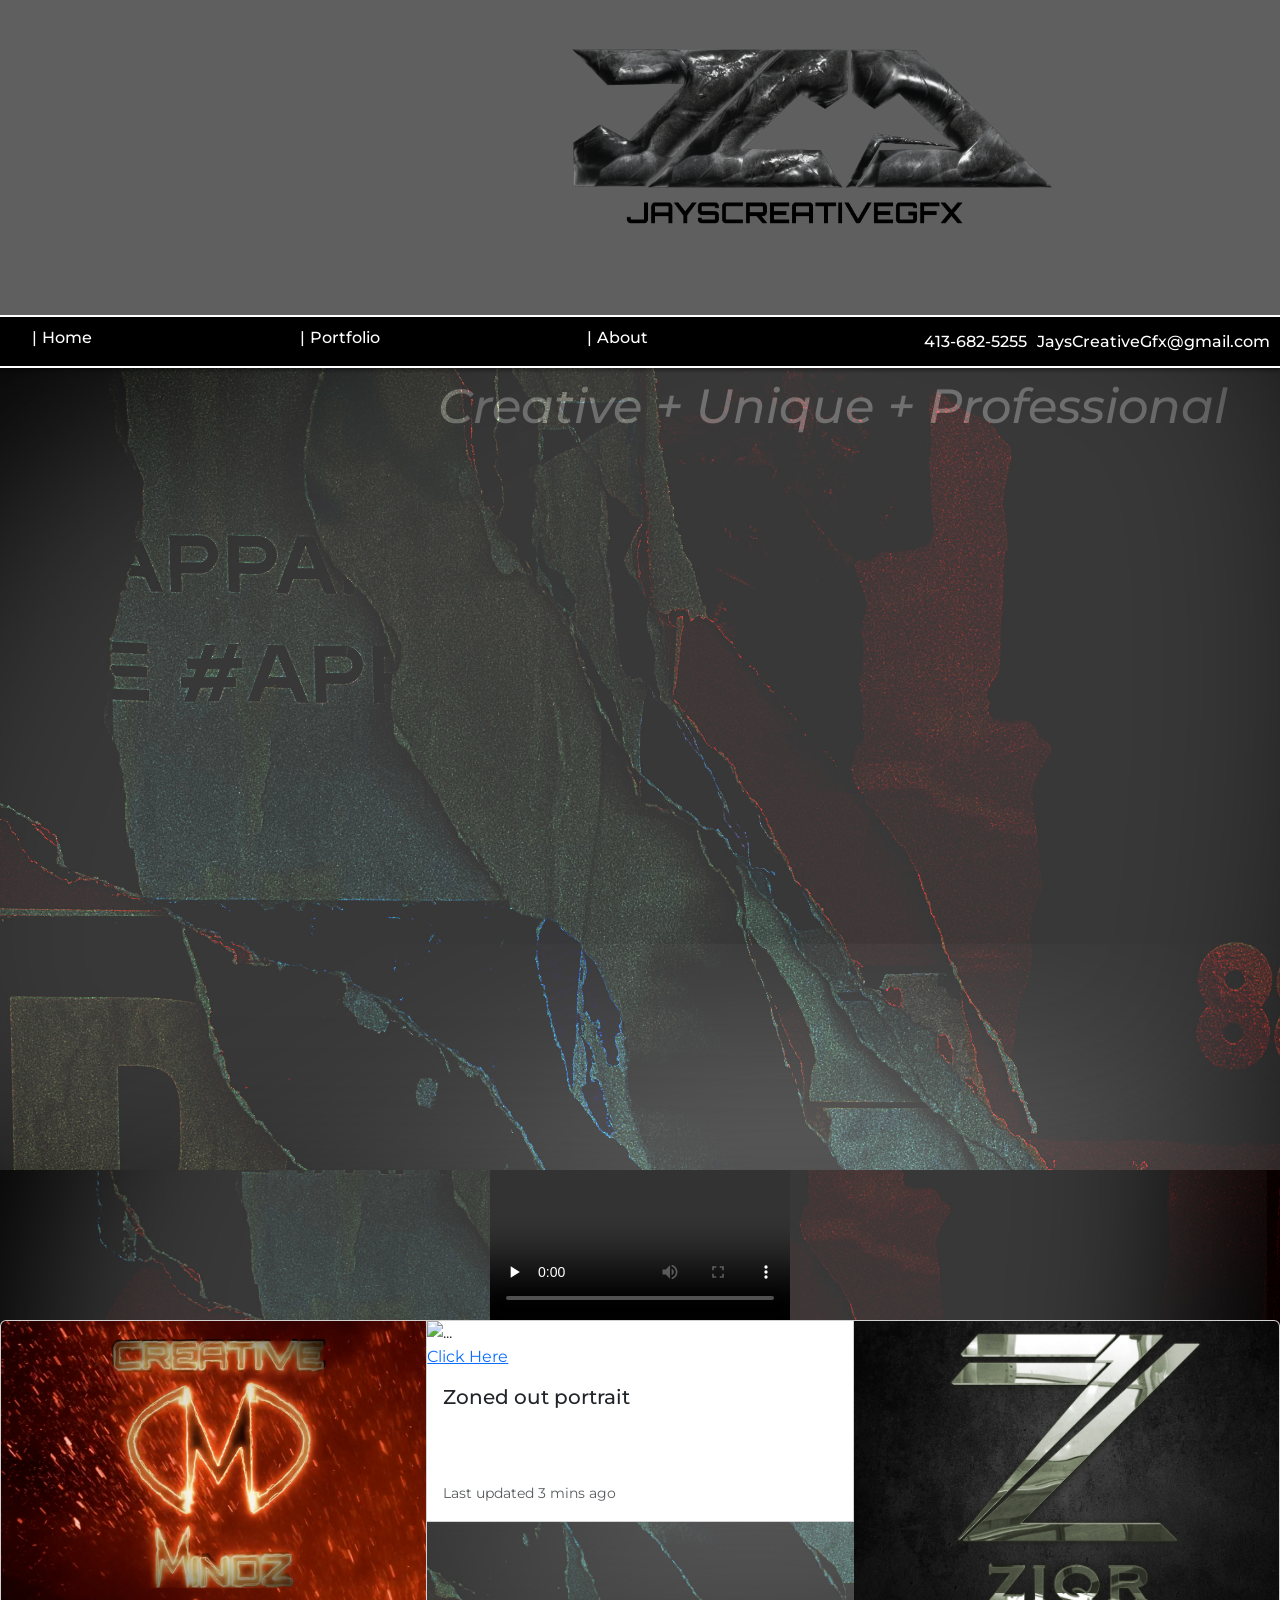
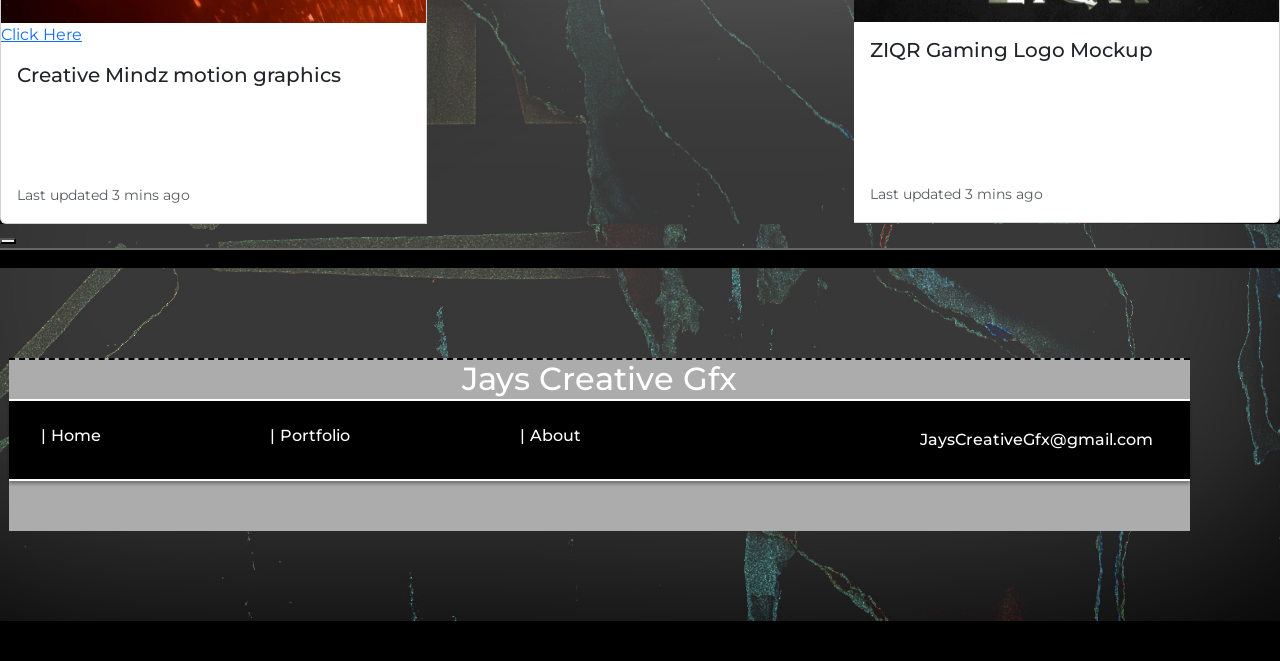
==== commit 3d64f7f4: "10/23" ====
--- a/index.html
+++ b/index.html
@@ -94,7 +94,7 @@
         </div>
       </div>
       <div class="card">
-        <img src="JCG_Portfolio/assets/branding/ZIQRMockUpBlk.jpg" class="card-img-top" alt="...">
+        <img src="JCG_Portfolio/assets/branding/ZIQRMockUpBlk.jpg" class="card-img-top" alt="logo mock up">
         <div class="card-body">
           <h5 class="card-title">ZIQR Gaming Logo Mockup</h5>
           <p class="card-text">This is a wider card with supporting text below as a natural lead-in to additional content. This card has even longer content than the first to show that equal height action.</p>
@@ -125,9 +125,9 @@
     </div>
   </footer>
   <div class="footer-feet">
-    <p>MadeByJames @ FIRST Institute - 2023</p>
+    <p></p>
     <a href="https://github.com/nicholasparryfirst/nicholasparryfirst.github.io">
-      <p>MBP Educational Network on GitHub</p>
+      <p></p>
     </a>
   </div>
 
--- a/JCG_Portfolio/css/style.css
+++ b/JCG_Portfolio/css/style.css
@@ -104,7 +104,7 @@
   display:flex;
   margin-top: 1vh;
   justify-content: space-between;
-  width: 20%;
+  width: 100%;
   
  
 }
@@ -144,7 +144,8 @@
   color:#6397ff;
 }
 .nav-contact ion-icon{
-  margin-right:10px;
+  
+  justify-content: space-between;
 }
 .nav-contact p:hover {
   color:#6397ff;
@@ -152,6 +153,7 @@
 .nav-contact p {
   margin:0;
   margin-right: 10px;
+  justify-content: space-between;
 }
 
 #site_logo {
@@ -229,7 +231,7 @@
   height:20px;
   background-color: #000000;
   border-top:2px solid #676666;
-  background-image: url("../assets/branding/NewJCGCBackground.jpg");
+  
   background-position: center;
   background-size: cover;
   justify-content: center;
@@ -241,15 +243,15 @@
   margin: 3vh;
 }
 footer {
-  padding-right: 50vh;
-  padding-left: 50vh;
-  justify-content: center;
-  background-image: url("../assets/branding/NewJCGCBackground.jpg");
+  padding-right: 0vh;
+  padding-left: 0vh;
+  justify-content: center;
+  
   background-position: center;
   background-size: cover;
   background-size: 200%;
   margin: 10vh;
-  margin-left: 15vh;
+  margin-left: 1vh;
 
 
   background-repeat: no-repeat;
--- a/JCG_Portfolio/css/hero.css
+++ b/JCG_Portfolio/css/hero.css
@@ -1,4 +1,6 @@
-.site_hero {
+
+
+  .site_hero {
     height: 88vh;
    
     justify-content:center;
@@ -220,7 +222,7 @@
     justify-content: center;
     align-content: center;
     align-items: center;
-    margin-left: 34vh;
+    margin-left: 14vh;
     scale: 70%;
     
 }
@@ -293,6 +295,7 @@
 
 
 
+
 p{
     color: white;
    
@@ -309,76 +312,94 @@
     height: auto;
 
 }
-
-   
 /*media Query*/
-@media screen and (max-width: 1200px){
+@media (max-width: 798px){
+    nav{
+    font-size: 9px;
+    display: flex;
+    width: 100%;
+    height: 100%;
+    justify-content: space-between;
+    
+    }
+
+    
+}
+@media (max-width: 798px){
+    .site_hero {
+    width: 100%;
+  
+    background-size: contain;
+    background-size: 100%;
+    
+    background-repeat: no-repeat;
+    
+    
+    background-position: center;
+    display: flex;
+    
+    
+    }
+
+    
+}
+@media  (max-width: 798px){
+    .carousel-item {
+    justify-content: center;
+    align-items: center;
+    margin-left: 8vh;
+    scale: 100%;
+    
+    
+}
+   
+    
+
+    
+}
+@media (max-width: 798px){
+    header {
+        width: 20%;
+        background-position: center;
+        background-size: 50%;
+    
+        background-repeat: no-repeat;
+        justify-content: center;
+        margin-left: 0%;
+        padding-left: 30vh;
+        padding-right: 30vh;
+        
+        align-items: center;
+        display: flex;
+}
+   
+    
+
+    
+}
+@media (max-width:798x){
     main{
-        align-items: center;
-
-    }
-    
-
-}
-    
-
-    
-@media screen and (max-width:768px) {
-    nav{
-        align-items: center;
-        justify-content: space-between;
-    
-       
-
-    }
-
-       
-       
-        
-
-
-    }
-
-
-
-
-   
-
-   
-   
-
-.carouselslide{
-    display: flex;
-    align-items: center;
-    
-}
-h1{
-    font-family: 'Lobster', cursive;
-    
-    
-}
-
-
-
-
-
-
-
-.jcg{
-    justify-content: center;
-    align-items: center;
-    width: 20%;
-   
-  
-}
-
-
-
-p{
-    color: white;
-   
-}
-
-
-
-
+    display: flex;
+      justify-content: center;
+      align-content: center;
+      margin-right: 0%;
+      
+}
+}
+@media (max-width:798px){
+    .hero_text {
+   
+   font-size: 9px;
+   justify-content: center;
+   align-items: center;
+   margin-bottom: 28vh;
+}
+}
+@media (max-width:798x){
+    footer{
+
+        padding-right: 0vh;
+        padding-left: 0vh;
+}
+
+}
